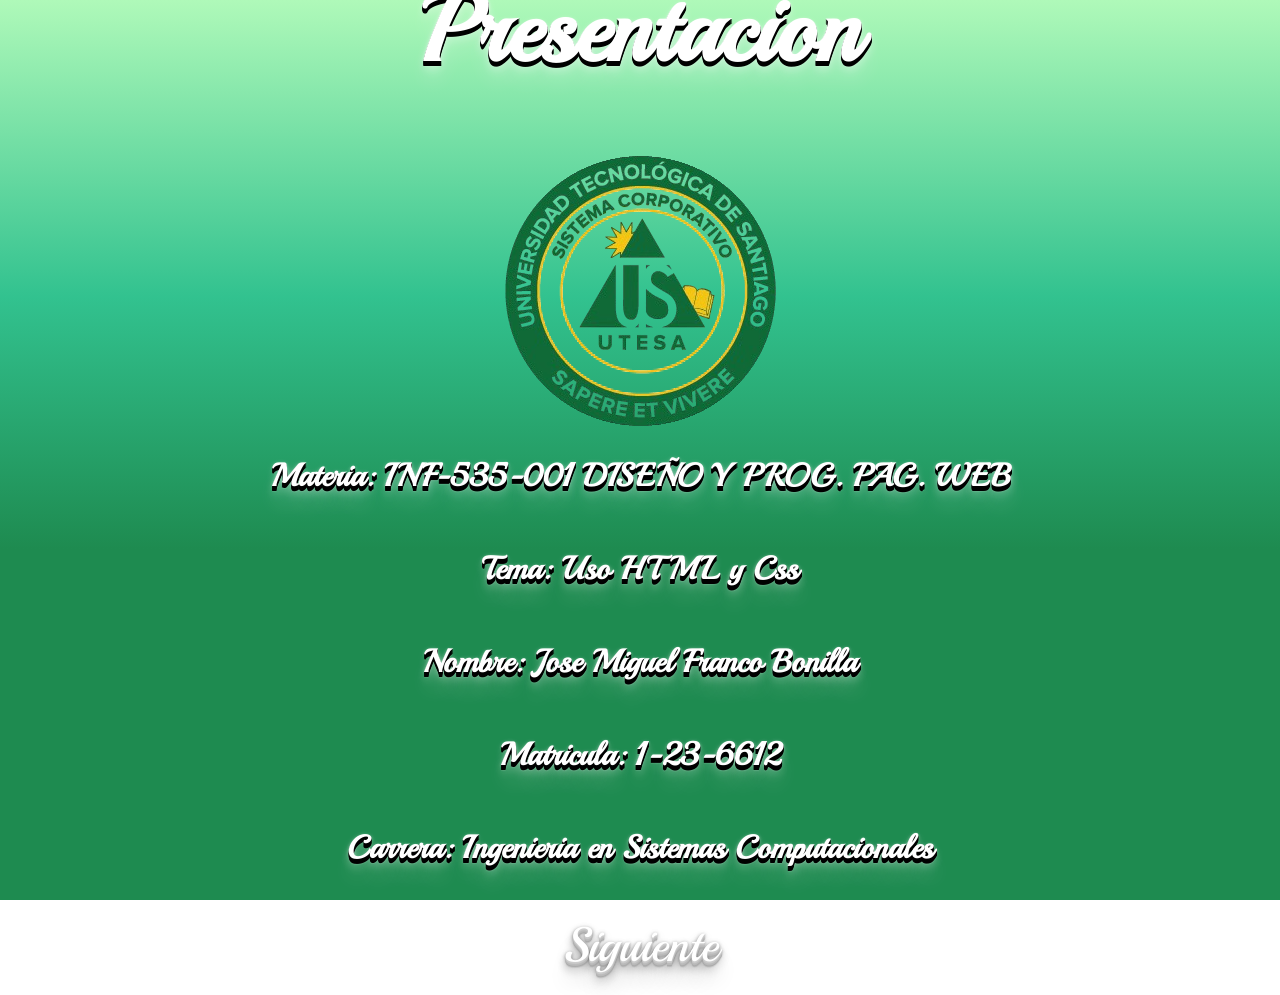
==== index.html @ 6df901d9 "creacion" ====
<!DOCTYPE html>
<html lang="es">
<head>
    <meta charset="UTF-8">
    <meta name="viewport" content="width=device-width, initial-scale=1.0">
    <title>Inicio</title>
    <link rel="stylesheet" href="style/styleGeneri.css">

    <!--Google Fonts -->
    <link rel="preconnect" href="https://fonts.googleapis.com">
<link rel="preconnect" href="https://fonts.gstatic.com" crossorigin>
<link href="https://fonts.googleapis.com/css2?family=Playball&display=swap" rel="stylesheet">

<link rel="preconnect" href="https://fonts.googleapis.com">
<link rel="preconnect" href="https://fonts.gstatic.com" crossorigin>
<link href="https://fonts.googleapis.com/css2?family=Orbitron&display=swap" rel="stylesheet">
</head>
<body>
    <div class="content">
        <h1 class="colorTitle">Presentacion</h1>
        <img src="/img/utesa.png" alt="html">
        <h2  class="colorTitle">Materia: INF-535-001 DISEÑO Y PROG. PAG. WEB </h2>
        <h2 class="colorTitle">Tema: Uso HTML y Css</h2>
        <h2 class="colorTitle">Nombre: Jose Miguel Franco Bonilla</h2>
        <h2 class="colorTitle">Matricula: 1-23-6612</h2>
        <h2 class="colorTitle">Carrera: Ingenieria en Sistemas Computacionales</h2>
        
    <a class="btnGo" href="page/p1.html">Siguiente</a>
    
    </div>
    <script>
    // Espera que todo cargue y aplica la clase para hacer la transición
    window.addEventListener("load", () => {
      document.body.classList.add("loaded");
    });
  </script>
</body>
</html>
---- style/styleGeneri.css ----
body{
    margin: 0;
    padding: 0;
    font-family: "Playball", cursive;
    
    /* font-family: "Merriweather", serif;*/
    opacity: 0;                     /* Empieza invisible */
    transition: opacity 1.5s ease; 
}

body.loaded {
    opacity: 1;                     /* Se hace visible */
  }
h1{
    font-size: 6rem;
    text-align: center;
    color: #000000;
    text-shadow: 0 1px 0 #ccc,
                 0 2px 0 #c9c9c9,
                 0 3px 0 #bbb,
                 0 4px 0 #b9b9b9,
                 0 5px 0 #aaa,
                 0 6px 1px rgba(0,0,0,.1),
                 0 0 5px rgba(0,0,0,.1),
                 0 1px 3px rgba(0,0,0,.3),
                 0 3px 5px rgba(0,0,0,.2),
                 0 5px 10px rgba(0,0,0,.25),
                 0 10px 10px rgba(0,0,0,.2),
                 0 20px 20px rgba(0,0,0,.15);
}
h2{
    font-size: 2rem;
}

.colorTitle{
    text-align: center;
    color: #ffffff;
    text-shadow: 0 1px 0 #000000,
                 0 2px 0 #000000,
                 0 3px 0 #000000,
                 0 4px 0 #000000,
                 0 5px 0 #000000,
                 0 6px 1px rgba(255, 255, 255, 0.1),
                 0 0 5px rgba(254, 254, 254, 0.1),
                 0 1px 3px rgba(255, 255, 255, 0.3),
                 0 3px 5px rgba(255, 255, 255, 0.2),
                 0 5px 10px rgba(255, 255, 255, 0.25),
                 0 10px 10px rgba(255, 255, 255, 0.2),
                 0 20px 20px rgba(255, 255, 255, 0.15);
}

.content{
    display: flex;
    flex-direction: column;
    justify-content: center;
    align-items: center;
    height: 100vh;
    width: 100%;
     background: #fceee1;
    background: linear-gradient(180deg, rgb(175, 249, 185) 0%, rgb(50, 194, 143) 33%, rgb(30, 139, 80) 61%);
    
}

.btnGo{
    border: none;
    font-size: 3rem;
    color: #fff;
    padding: 20px;
    text-align: center;
    text-decoration: none;
    text-shadow: 0 1px 0 #ccc,
                 0 2px 0 #c9c9c9,
                 0 3px 0 #bbb,
                 0 4px 0 #b9b9b9,
                 0 5px 0 #aaa,
                 0 6px 1px rgba(0,0,0,.1),
                 0 0 5px rgba(0,0,0,.1),
                 0 1px 3px rgba(0,0,0,.3),
                 0 3px 5px rgba(0,0,0,.2),
                 0 5px 10px rgba(0,0,0,.25),
                 0 10px 10px rgba(0,0,0,.2),
                 0 20px 20px rgba(0,0,0,.15);
}
.btnGo:hover{
    cursor: pointer;
    color: #0c0c07;
    
}

.utesa{
    position: absolute;
    bottom: 10px;
    right: 10px;
    width: 100px;
    background-color: aliceblue;
    border-radius: 50px;
}

/*p1*/

.content_p1{
     display: flex;
    flex-direction: column;
    justify-content: center;
    align-items: center;
    height: 100vh;
    width: 100%;
     background: #fceee1;
    background: linear-gradient(180deg, rgba(252, 238, 225, 1) 0%, rgba(235, 198, 131, 1) 33%, rgba(235, 114, 66, 1) 61%);
}

.content_Item{
    display: flex;
    justify-content: space-between;
    align-items: center;
    text-align: center;
    height: 100vh;
    width: 100%;
}

.comment{
    background-color: #363434;
    color: #fff;
    height: 300px;
    border-radius: 20px;
    margin: 20px;
    padding: 10px;
    display: flex;
    flex-direction: column;
    justify-content: space-between;
    align-items: center;
    text-align: center;
}
.item_content{
    background-color: #363434;
    color: #fff;
    height: 300px;
    border-radius: 20px;
    margin: 20px;
    padding: 10px;
    display: flex;
    flex-direction: column;
    justify-content: space-between;
    align-items: center;
    text-align: center;
}
.imghtml{
    height: 300px;
    border-radius: 20px;
}


.btn{
    display: flex;
    justify-content: space-between;
    align-items: center;
    text-align: center;
    
}

/*p2*/

.content_p2{
     display: flex;
    flex-direction: column;
    justify-content: center;
    align-items: center;
    height: 100vh;
    width: 100%;
     background: #fceee1;
    background: linear-gradient(180deg, rgb(255, 255, 255) 0%, rgb(121, 155, 189) 33%, rgb(66, 94, 235) 61%);
}

.imgcss{
    height: 300px;
    width: 300px;
    border-radius: 20px;
}

/*p3*/

.content_p3{
     display: flex;
    flex-direction: column;
    justify-content: center;
    align-items: center;
    height: 100vh;
    width: 100%;
     background: #fceee1;
    background: linear-gradient(180deg, rgb(255, 255, 255) 0%, rgb(203, 198, 25) 33%, rgb(227, 206, 23) 61%);
}

.imgjs{
    height: 300px;
    width: 300px;
    border-radius: 20px;
    margin-left: 2rem;
}

.imgjsC{
    height: 300px;
    width: 400px;
    border-radius: 20px;
}

/*p4*/


.content_Item_front{
    display: flex;
    justify-content: center;
    flex-direction: column;
    align-items: center;
    text-align: center;
    width: 100%;
}
.item_content_front{
    background-color: #363434;
    color: #fff;
    height: 300px;
    border-radius: 20px;
    margin: 20px;
    padding: 10px;
    display: flex;
    flex-direction: column;
    justify-content: space-between;
    align-items: center;
    text-align: center;
}

.comment_front{
    background-color: #363434;
    color: #fff;
    height: 600px;
    border-radius: 20px;
    margin: 20px;
    padding: 10px;
}

.imgjsF{
    height: 600px;
    width: 400px;
    border-radius: 20px;
}


/*p6*/

.imgjsS{
    border-radius: 20px;
}

/*p8*/
.item_content_LMS{
    background-color: #363434;
    color: #fff;
    height: 500px;
    border-radius: 20px;
    margin: 20px;
    padding: 10px;
    display: flex;
    flex-direction: column;
    align-items: center;
    text-align: center;
}
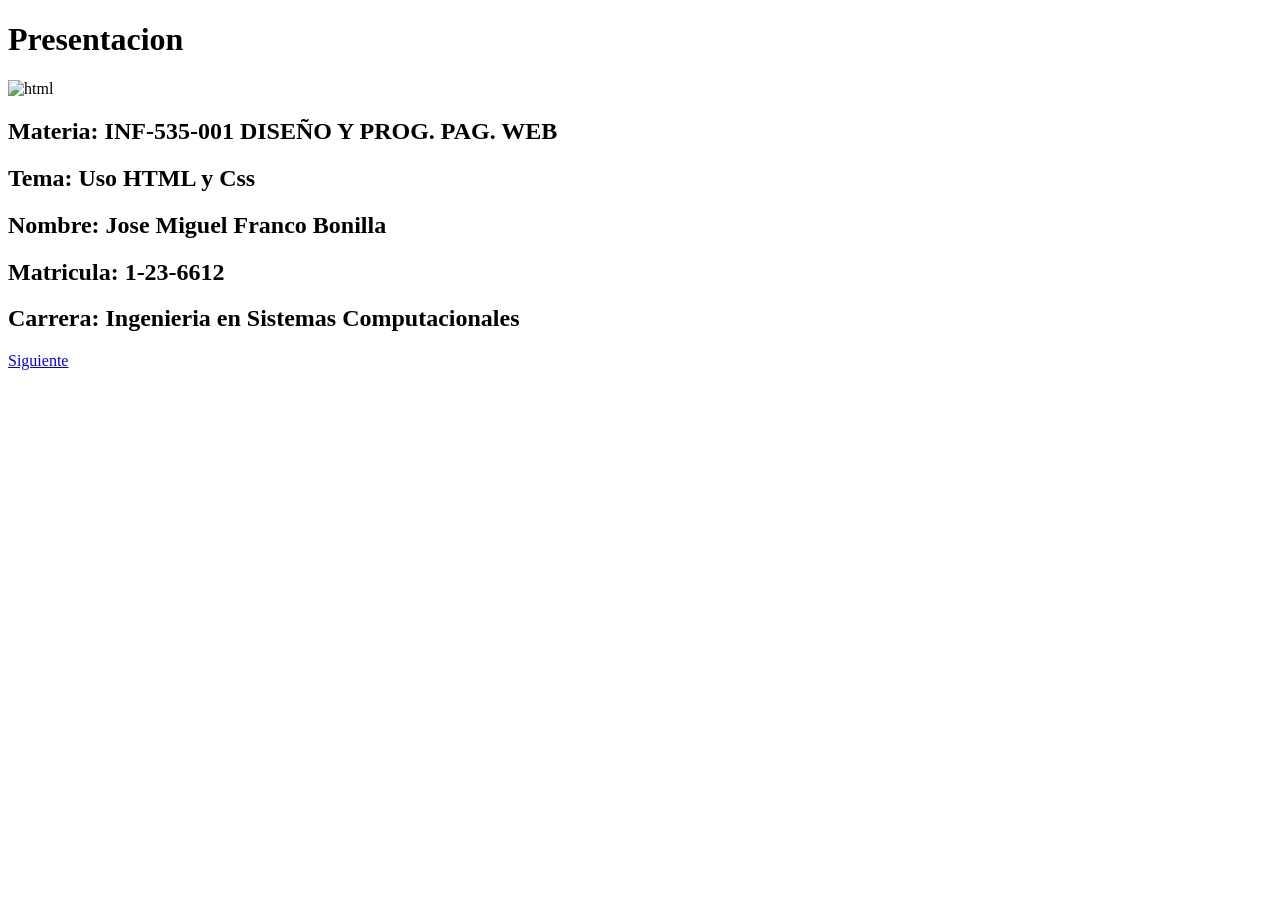
==== commit 2820644b: "Arreglo de los directorios" ====
--- a/index.html
+++ b/index.html
@@ -4,7 +4,7 @@
     <meta charset="UTF-8">
     <meta name="viewport" content="width=device-width, initial-scale=1.0">
     <title>Inicio</title>
-    <link rel="stylesheet" href="style/styleGeneri.css">
+    <link rel="stylesheet" href="/uso-de-html-css/style/styleGeneri.css">
 
     <!--Google Fonts -->
     <link rel="preconnect" href="https://fonts.googleapis.com">
@@ -18,14 +18,14 @@
 <body>
     <div class="content">
         <h1 class="colorTitle">Presentacion</h1>
-        <img src="/img/utesa.png" alt="html">
+        <img src="/uso-de-html-css/img/utesa.png" alt="html">
         <h2  class="colorTitle">Materia: INF-535-001 DISEÑO Y PROG. PAG. WEB </h2>
         <h2 class="colorTitle">Tema: Uso HTML y Css</h2>
         <h2 class="colorTitle">Nombre: Jose Miguel Franco Bonilla</h2>
         <h2 class="colorTitle">Matricula: 1-23-6612</h2>
         <h2 class="colorTitle">Carrera: Ingenieria en Sistemas Computacionales</h2>
         
-    <a class="btnGo" href="page/p1.html">Siguiente</a>
+    <a class="btnGo" href="/uso-de-html-css/page/p1.html">Siguiente</a>
     
     </div>
     <script>
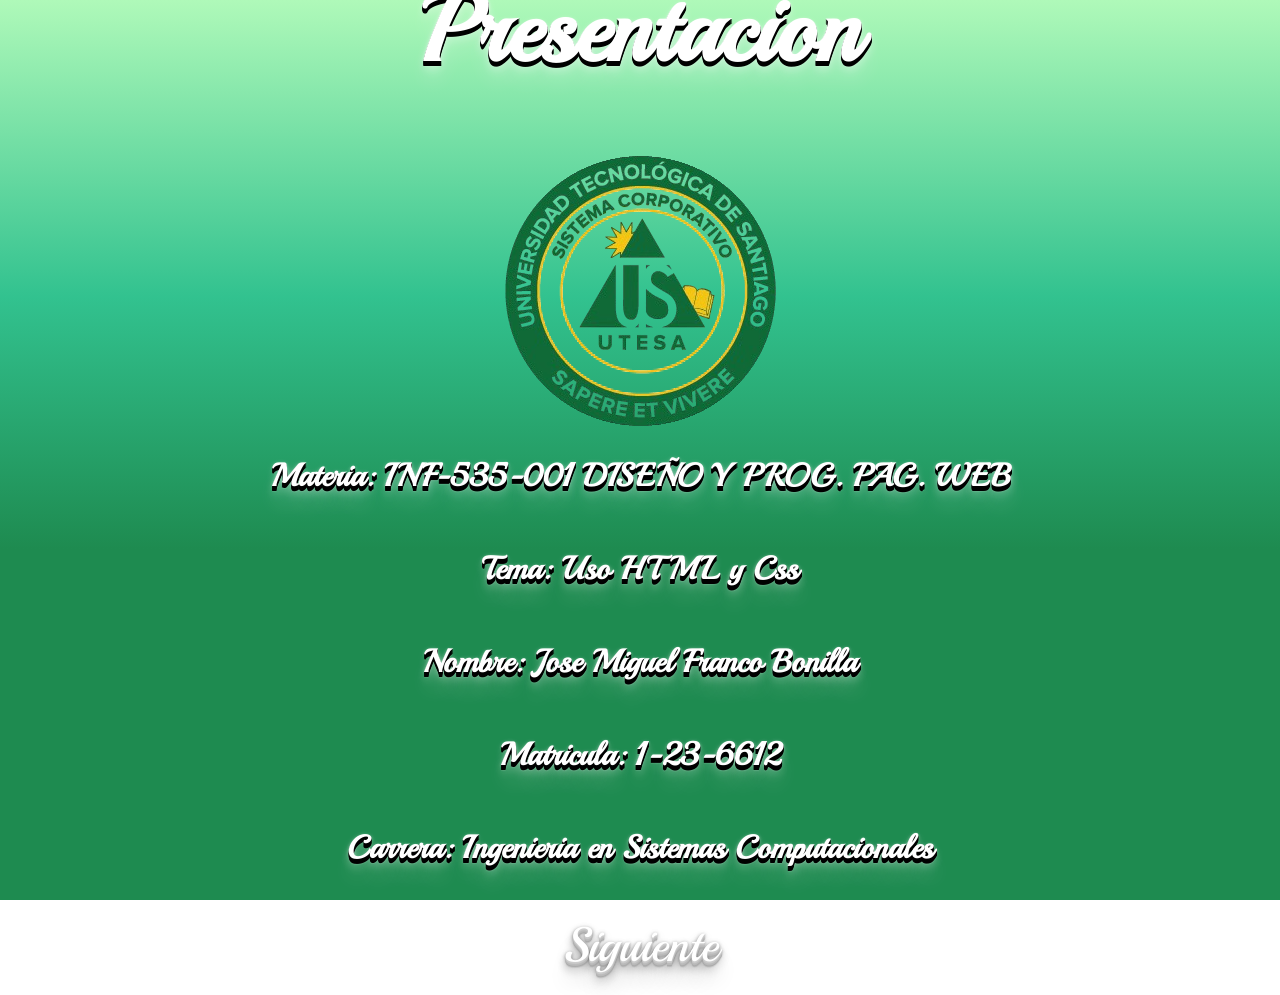
==== commit 901c5b89: "correccion de  directorios" ====
--- a/index.html
+++ b/index.html
@@ -4,7 +4,7 @@
     <meta charset="UTF-8">
     <meta name="viewport" content="width=device-width, initial-scale=1.0">
     <title>Inicio</title>
-    <link rel="stylesheet" href="/uso-de-html-css/style/styleGeneri.css">
+    <link rel="stylesheet" href="/style/styleGeneri.css">
 
     <!--Google Fonts -->
     <link rel="preconnect" href="https://fonts.googleapis.com">
@@ -18,14 +18,14 @@
 <body>
     <div class="content">
         <h1 class="colorTitle">Presentacion</h1>
-        <img src="/uso-de-html-css/img/utesa.png" alt="html">
+        <img src="/img/utesa.png" alt="html">
         <h2  class="colorTitle">Materia: INF-535-001 DISEÑO Y PROG. PAG. WEB </h2>
         <h2 class="colorTitle">Tema: Uso HTML y Css</h2>
         <h2 class="colorTitle">Nombre: Jose Miguel Franco Bonilla</h2>
         <h2 class="colorTitle">Matricula: 1-23-6612</h2>
         <h2 class="colorTitle">Carrera: Ingenieria en Sistemas Computacionales</h2>
         
-    <a class="btnGo" href="/uso-de-html-css/page/p1.html">Siguiente</a>
+    <a class="btnGo" href="/page/p1.html">Siguiente</a>
     
     </div>
     <script>
--- a/style/styleGeneri.css
+++ b/style/styleGeneri.css
@@ -0,0 +1,258 @@
+body {
+  margin: 0;
+  padding: 0;
+  font-family: "Playball", cursive;
+
+  /* font-family: "Merriweather", serif;*/
+  opacity: 0; /* Empieza invisible */
+  transition: opacity 1.5s ease;
+}
+
+body.loaded {
+  opacity: 1; /* Se hace visible */
+}
+h1 {
+  font-size: 6rem;
+  text-align: center;
+  color: #000000;
+  text-shadow: 0 1px 0 #ccc, 0 2px 0 #c9c9c9, 0 3px 0 #bbb, 0 4px 0 #b9b9b9,
+    0 5px 0 #aaa, 0 6px 1px rgba(0, 0, 0, 0.1), 0 0 5px rgba(0, 0, 0, 0.1),
+    0 1px 3px rgba(0, 0, 0, 0.3), 0 3px 5px rgba(0, 0, 0, 0.2),
+    0 5px 10px rgba(0, 0, 0, 0.25), 0 10px 10px rgba(0, 0, 0, 0.2),
+    0 20px 20px rgba(0, 0, 0, 0.15);
+}
+h2 {
+  font-size: 2rem;
+}
+
+.colorTitle {
+  text-align: center;
+  color: #ffffff;
+  text-shadow: 0 1px 0 #000000, 0 2px 0 #000000, 0 3px 0 #000000,
+    0 4px 0 #000000, 0 5px 0 #000000, 0 6px 1px rgba(255, 255, 255, 0.1),
+    0 0 5px rgba(254, 254, 254, 0.1), 0 1px 3px rgba(255, 255, 255, 0.3),
+    0 3px 5px rgba(255, 255, 255, 0.2), 0 5px 10px rgba(255, 255, 255, 0.25),
+    0 10px 10px rgba(255, 255, 255, 0.2), 0 20px 20px rgba(255, 255, 255, 0.15);
+}
+
+.content {
+  display: flex;
+  flex-direction: column;
+  justify-content: center;
+  align-items: center;
+  height: 100vh;
+  width: 100%;
+  background: #fceee1;
+  background: linear-gradient(
+    180deg,
+    rgb(175, 249, 185) 0%,
+    rgb(50, 194, 143) 33%,
+    rgb(30, 139, 80) 61%
+  );
+}
+
+.btnGo {
+  border: none;
+  font-size: 3rem;
+  color: #fff;
+  padding: 20px;
+  text-align: center;
+  text-decoration: none;
+  text-shadow: 0 1px 0 #ccc, 0 2px 0 #c9c9c9, 0 3px 0 #bbb, 0 4px 0 #b9b9b9,
+    0 5px 0 #aaa, 0 6px 1px rgba(0, 0, 0, 0.1), 0 0 5px rgba(0, 0, 0, 0.1),
+    0 1px 3px rgba(0, 0, 0, 0.3), 0 3px 5px rgba(0, 0, 0, 0.2),
+    0 5px 10px rgba(0, 0, 0, 0.25), 0 10px 10px rgba(0, 0, 0, 0.2),
+    0 20px 20px rgba(0, 0, 0, 0.15);
+}
+.btnGo:hover {
+  cursor: pointer;
+  color: #0c0c07;
+}
+
+.utesa {
+  position: absolute;
+  bottom: 10px;
+  right: 10px;
+  width: 100px;
+  background-color: aliceblue;
+  border-radius: 50px;
+}
+
+/*p1*/
+
+.content_p1 {
+  display: flex;
+  flex-direction: column;
+  justify-content: center;
+  align-items: center;
+  height: 100vh;
+  width: 100%;
+  background: #fceee1;
+  background: linear-gradient(
+    180deg,
+    rgba(252, 238, 225, 1) 0%,
+    rgba(235, 198, 131, 1) 33%,
+    rgba(235, 114, 66, 1) 61%
+  );
+}
+
+.content_Item {
+  display: flex;
+  justify-content: space-between;
+  align-items: center;
+  text-align: center;
+  height: 100vh;
+  width: 100%;
+}
+
+.comment {
+  background-color: #363434;
+  color: #fff;
+  height: 300px;
+  border-radius: 20px;
+  margin: 20px;
+  padding: 10px;
+  display: flex;
+  flex-direction: column;
+  justify-content: space-between;
+  align-items: center;
+  text-align: center;
+}
+.item_content {
+  background-color: #363434;
+  color: #fff;
+  height: 300px;
+  border-radius: 20px;
+  margin: 20px;
+  padding: 10px;
+  display: flex;
+  flex-direction: column;
+  justify-content: space-between;
+  align-items: center;
+  text-align: center;
+}
+.imghtml {
+  height: 300px;
+  border-radius: 20px;
+}
+
+.btn {
+  display: flex;
+  justify-content: space-between;
+  align-items: center;
+  text-align: center;
+}
+
+/*p2*/
+
+.content_p2 {
+  display: flex;
+  flex-direction: column;
+  justify-content: center;
+  align-items: center;
+  height: 100vh;
+  width: 100%;
+  background: #fceee1;
+  background: linear-gradient(
+    180deg,
+    rgb(255, 255, 255) 0%,
+    rgb(121, 155, 189) 33%,
+    rgb(66, 94, 235) 61%
+  );
+}
+
+.imgcss {
+  height: 300px;
+  width: 300px;
+  border-radius: 20px;
+}
+
+/*p3*/
+
+.content_p3 {
+  display: flex;
+  flex-direction: column;
+  justify-content: center;
+  align-items: center;
+  height: 100vh;
+  width: 100%;
+  background: #fceee1;
+  background: linear-gradient(
+    180deg,
+    rgb(255, 255, 255) 0%,
+    rgb(203, 198, 25) 33%,
+    rgb(227, 206, 23) 61%
+  );
+}
+
+.imgjs {
+  height: 300px;
+  width: 300px;
+  border-radius: 20px;
+  margin-left: 2rem;
+}
+
+.imgjsC {
+  height: 300px;
+  width: 400px;
+  border-radius: 20px;
+}
+
+/*p4*/
+
+.content_Item_front {
+  display: flex;
+  justify-content: center;
+  flex-direction: column;
+  align-items: center;
+  text-align: center;
+  width: 100%;
+}
+.item_content_front {
+  background-color: #363434;
+  color: #fff;
+  height: 300px;
+  border-radius: 20px;
+  margin: 20px;
+  padding: 10px;
+  display: flex;
+  flex-direction: column;
+  justify-content: space-between;
+  align-items: center;
+  text-align: center;
+}
+
+.comment_front {
+  background-color: #363434;
+  color: #fff;
+  height: 600px;
+  border-radius: 20px;
+  margin: 20px;
+  padding: 10px;
+}
+
+.imgjsF {
+  height: 600px;
+  width: 400px;
+  border-radius: 20px;
+}
+
+/*p6*/
+
+.imgjsS {
+  border-radius: 20px;
+}
+
+/*p8*/
+.item_content_LMS {
+  background-color: #363434;
+  color: #fff;
+  height: 500px;
+  border-radius: 20px;
+  margin: 20px;
+  padding: 10px;
+  display: flex;
+  flex-direction: column;
+  align-items: center;
+  text-align: center;
+}
